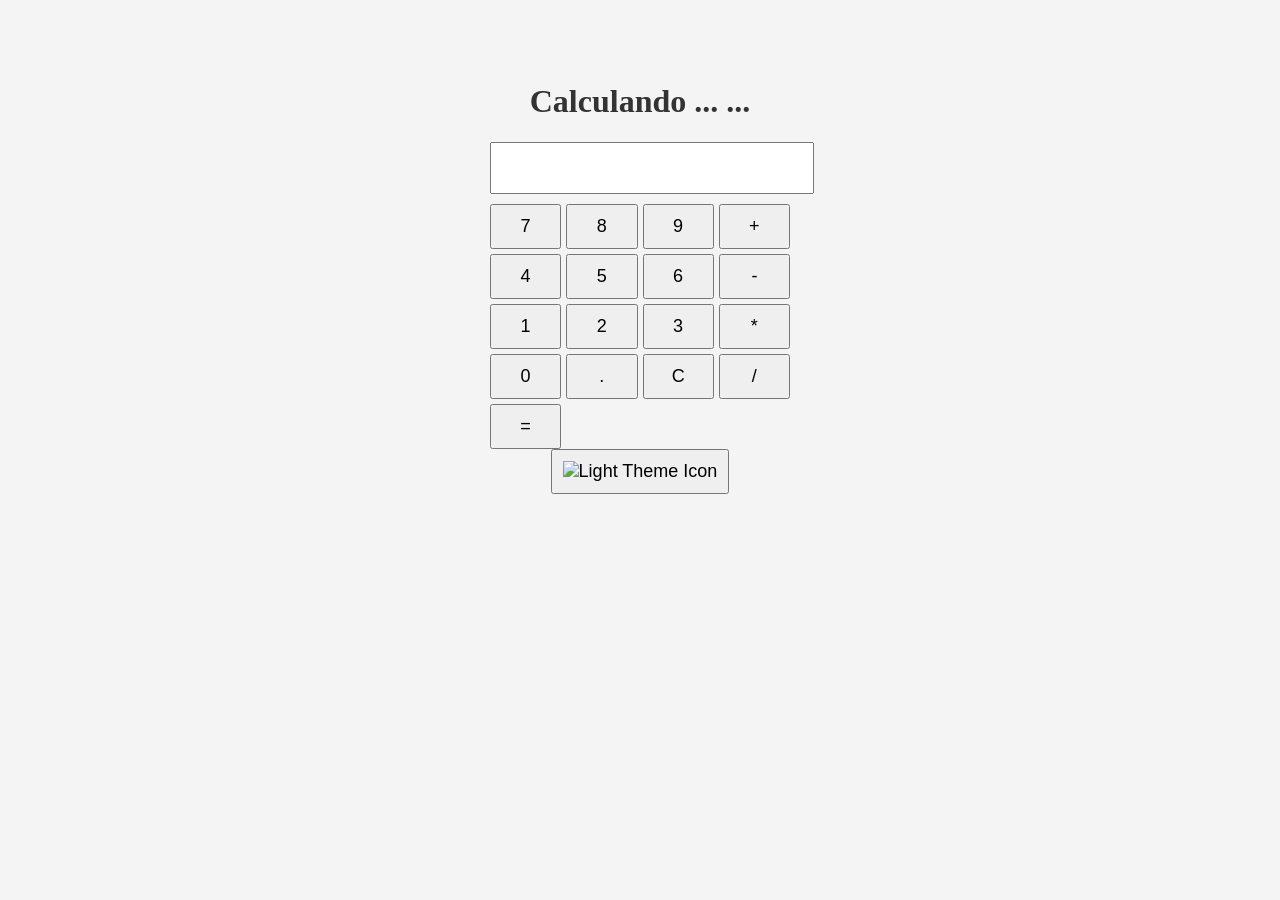
==== index.html @ 3472bfaa "autualização or name" ====
<!DOCTYPE html>
<html lang="pt-BR">
<head>
    <meta charset="UTF-8">
    <meta name="viewport" content="width=device-width, initial-scale=1.0">
    <title>Calculator</title>
    <style>
        /* Estilos para a calculadora */
        .calculator {
            max-width: 300px;
            margin: 0 auto;
            text-align: center;
        }

        .display {
            width: 100%;
            margin-bottom: 10px;
            padding: 10px;
            font-size: 24px;
        }

        .buttons {
            display: grid;
            grid-template-columns: repeat(4, 1fr);
            gap: 5px;
        }

        button {
            padding: 10px;
            font-size: 18px;
            cursor: pointer;
        }

        /* Tema Claro */
        body.light-mode {
            background-color: #f4f4f4;
            color: #333;
        }

        /* Tema Escuro */
        body.dark-mode {
            background-color: #333;
            color: #f4f4f4;
        }

        /* Ícone Sol */
        .theme-icon-light {
            display: none;
        }

        /* Ícone Lua */
        .theme-icon-dark {
            display: none;
        }

        /* Mostrar ícone Sol no tema claro e ícone Lua no tema escuro */
        body.light-mode .theme-icon-light,
        body.dark-mode .theme-icon-dark {
            display: inline;
        }
    </style>
    <link rel="stylesheet" href="https://cdn.jsdelivr.net/npm/water.css@3/dist/light.min.css">
</head>
<body class="light-mode">
    <div class="calculator">
        <br>
        <br>
        <br>
        <h1 w3-animate-bottom w3-animate-zoom>Calculando ... ...</h1>
        <input id="display" class="display" readonly>
        <div class="buttons">
            <button onclick="appendNumber('7')">7</button>
            <button onclick="appendNumber('8')">8</button>
            <button onclick="appendNumber('9')">9</button>
            <button onclick="appendOperator('+')">+</button>
            <button onclick="appendNumber('4')">4</button>
            <button onclick="appendNumber('5')">5</button>
            <button onclick="appendNumber('6')">6</button>
            <button onclick="appendOperator('-')">-</button>
            <button onclick="appendNumber('1')">1</button>
            <button onclick="appendNumber('2')">2</button>
            <button onclick="appendNumber('3')">3</button>
            <button onclick="appendOperator('*')">*</button>
            <button onclick="appendNumber('0')">0</button>
            <button onclick="appendOperator('.')">.</button>
            <button onclick="clearDisplay()">C</button>
            <button onclick="appendOperator('/')">/</button>
            <button onclick="calculateResult()">=</button>
        </div>
        <button onclick="toggleTheme()">
            <img src="https://img.icons8.com/material-outlined/24/000000/sun.png" class="theme-icon-dark" alt="Dark Theme Icon">
            <img src="https://img.icons8.com/material-outlined/24/000000/moon.png" class="theme-icon-light" alt="Light Theme Icon">
        </button>
    </div>

    <script>
        // Funções para a calculadora
        function appendNumber(number) {
            document.getElementById('display').value += number;
        }

        function appendOperator(operator) {
            document.getElementById('display').value += operator;
        }

        function clearDisplay() {
            document.getElementById('display').value = '';
        }

        function calculateResult() {
            try {
                const result = eval(document.getElementById('display').value);
                document.getElementById('display').value = result;
            } catch (error) {
                document.getElementById('display').value = 'Erro';
            }
        }

        // Adicionando compatibilidade com teclado numérico
        document.addEventListener('keydown', function(event) {
            const key = event.key;
            if (!isNaN(key) || key === '.' || key === '+' || key === '-' || key === '*' || key === '/' || key === 'Enter') {
                if (key === 'Enter') {
                    calculateResult();
                } else {
                    if (key === '*') {
                        appendOperator('*');
                    } else if (key === '/') {
                        appendOperator('/');
                    } else {
                        appendNumber(key);
                    }
                }
            } else if (key === 'Backspace') {
                clearDisplay();
            }
        });

        // Alternar entre temas claro e escuro
        function toggleTheme() {
            const body = document.body;
            body.classList.toggle('light-mode');
            body.classList.toggle('dark-mode');
        }
    </script>
</body>
</html>
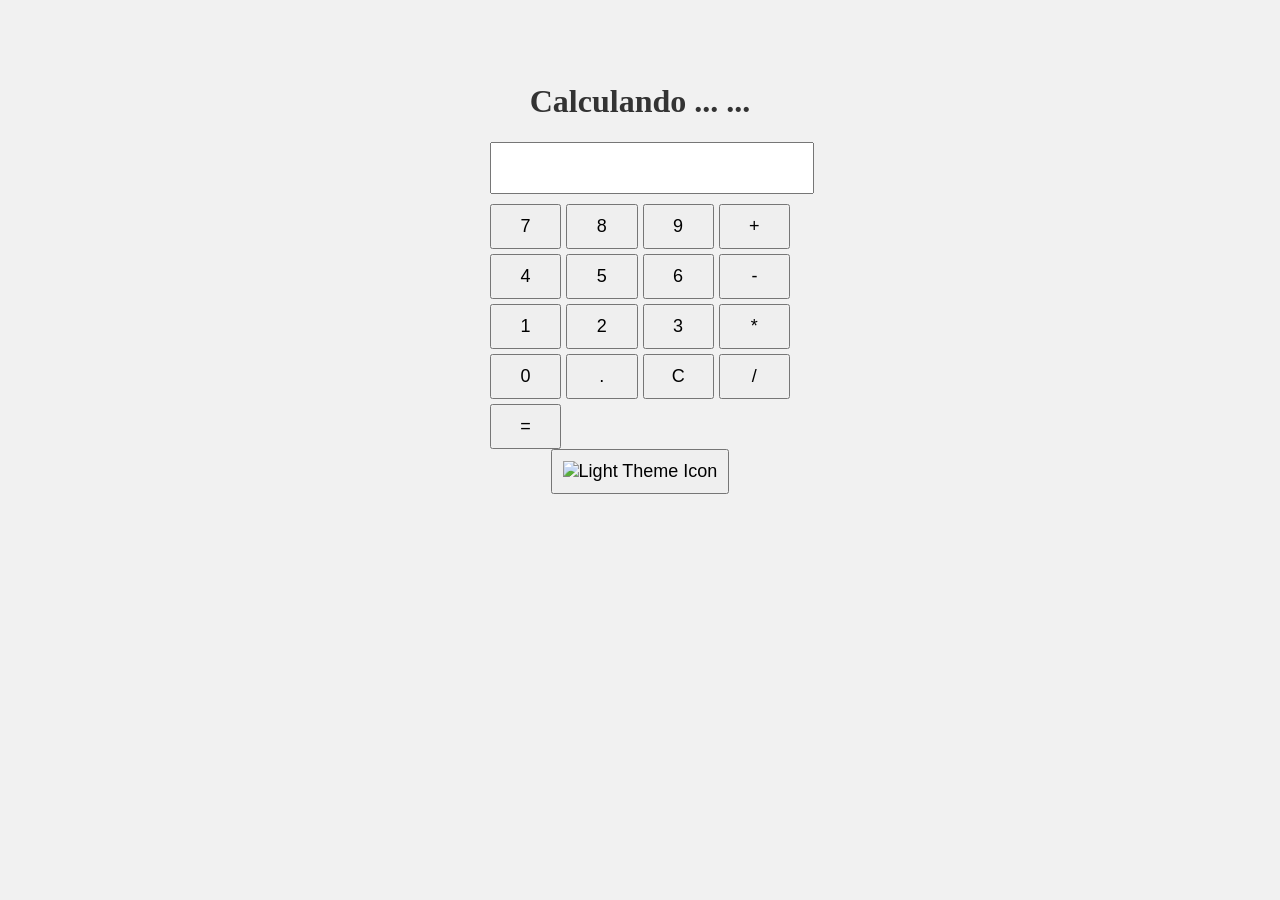
==== commit a767eee1: "wellow man" ====
--- a/index.html
+++ b/index.html
@@ -33,7 +33,7 @@
 
         /* Tema Claro */
         body.light-mode {
-            background-color: #f4f4f4;
+            background-color: #ecececaf;
             color: #333;
         }
 
@@ -145,3 +145,4 @@
     </script>
 </body>
 </html>
+<!-- final do codigo -->
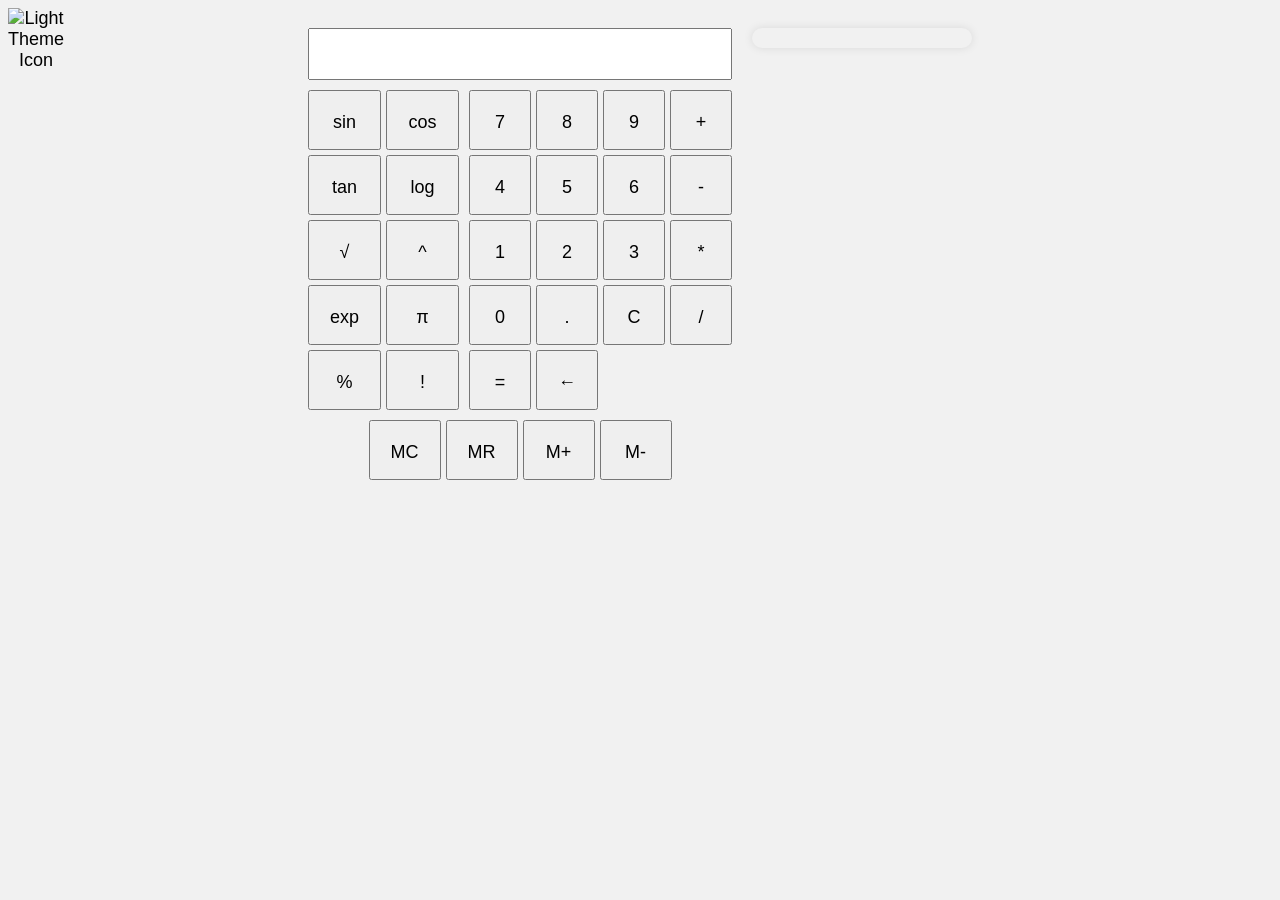
==== commit 2ba1ee28: "wellow man" ====
--- a/index.html
+++ b/index.html
@@ -4,145 +4,60 @@
     <meta charset="UTF-8">
     <meta name="viewport" content="width=device-width, initial-scale=1.0">
     <title>Calculator</title>
-    <style>
-        /* Estilos para a calculadora */
-        .calculator {
-            max-width: 300px;
-            margin: 0 auto;
-            text-align: center;
-        }
-
-        .display {
-            width: 100%;
-            margin-bottom: 10px;
-            padding: 10px;
-            font-size: 24px;
-        }
-
-        .buttons {
-            display: grid;
-            grid-template-columns: repeat(4, 1fr);
-            gap: 5px;
-        }
-
-        button {
-            padding: 10px;
-            font-size: 18px;
-            cursor: pointer;
-        }
-
-        /* Tema Claro */
-        body.light-mode {
-            background-color: #ecececaf;
-            color: #333;
-        }
-
-        /* Tema Escuro */
-        body.dark-mode {
-            background-color: #333;
-            color: #f4f4f4;
-        }
-
-        /* Ícone Sol */
-        .theme-icon-light {
-            display: none;
-        }
-
-        /* Ícone Lua */
-        .theme-icon-dark {
-            display: none;
-        }
-
-        /* Mostrar ícone Sol no tema claro e ícone Lua no tema escuro */
-        body.light-mode .theme-icon-light,
-        body.dark-mode .theme-icon-dark {
-            display: inline;
-        }
-    </style>
-    <link rel="stylesheet" href="https://cdn.jsdelivr.net/npm/water.css@3/dist/light.min.css">
+    <link rel="stylesheet" href="styles.css">
 </head>
 <body class="light-mode">
-    <div class="calculator">
-        <br>
-        <br>
-        <br>
-        <h1 w3-animate-bottom w3-animate-zoom>Calculando ... ...</h1>
-        <input id="display" class="display" readonly>
-        <div class="buttons">
-            <button onclick="appendNumber('7')">7</button>
-            <button onclick="appendNumber('8')">8</button>
-            <button onclick="appendNumber('9')">9</button>
-            <button onclick="appendOperator('+')">+</button>
-            <button onclick="appendNumber('4')">4</button>
-            <button onclick="appendNumber('5')">5</button>
-            <button onclick="appendNumber('6')">6</button>
-            <button onclick="appendOperator('-')">-</button>
-            <button onclick="appendNumber('1')">1</button>
-            <button onclick="appendNumber('2')">2</button>
-            <button onclick="appendNumber('3')">3</button>
-            <button onclick="appendOperator('*')">*</button>
-            <button onclick="appendNumber('0')">0</button>
-            <button onclick="appendOperator('.')">.</button>
-            <button onclick="clearDisplay()">C</button>
-            <button onclick="appendOperator('/')">/</button>
-            <button onclick="calculateResult()">=</button>
+    <button class="theme-toggle-button" onclick="toggleTheme()">
+        <img src="https://img.icons8.com/material-outlined/30/000000/sun.png" class="theme-icon-dark" alt="Dark Theme Icon">
+        <img src="https://img.icons8.com/material-outlined/30/000000/moon.png" class="theme-icon-light" alt="Light Theme Icon">
+    </button>
+    <div class="container">
+        <div class="calculator">
+            <input id="display" class="display" readonly>
+            <div class="buttons-container">
+                <div class="scientific-buttons">
+                    <button onclick="appendScientificFunction('sin')">sin</button>
+                    <button onclick="appendScientificFunction('cos')">cos</button>
+                    <button onclick="appendScientificFunction('tan')">tan</button>
+                    <button onclick="appendScientificFunction('log')">log</button>
+                    <button onclick="appendScientificFunction('sqrt')">√</button>
+                    <button onclick="appendScientificFunction('pow')">^</button>
+                    <button onclick="appendScientificFunction('exp')">exp</button>
+                    <button onclick="appendScientificFunction('pi')">π</button>
+                    <button onclick="appendScientificFunction('mod')">%</button>
+                    <button onclick="appendScientificFunction('fact')">!</button>
+                </div>
+                <div class="buttons">
+                    <button onclick="appendNumber('7')">7</button>
+                    <button onclick="appendNumber('8')">8</button>
+                    <button onclick="appendNumber('9')">9</button>
+                    <button onclick="appendOperator('+')">+</button>
+                    <button onclick="appendNumber('4')">4</button>
+                    <button onclick="appendNumber('5')">5</button>
+                    <button onclick="appendNumber('6')">6</button>
+                    <button onclick="appendOperator('-')">-</button>
+                    <button onclick="appendNumber('1')">1</button>
+                    <button onclick="appendNumber('2')">2</button>
+                    <button onclick="appendNumber('3')">3</button>
+                    <button onclick="appendOperator('*')">*</button>
+                    <button onclick="appendNumber('0')">0</button>
+                    <button onclick="appendOperator('.')">.</button>
+                    <button onclick="clearDisplay()">C</button>
+                    <button onclick="appendOperator('/')">/</button>
+                    <button onclick="calculateResult()">=</button>
+                    <button onclick="deleteLast()">←</button>
+                </div>
+            </div>
+            <div class="memory-buttons">
+                <button onclick="memoryClear()">MC</button>
+                <button onclick="memoryRecall()">MR</button>
+                <button onclick="memoryAdd()">M+</button>
+                <button onclick="memorySubtract()">M-</button>
+            </div>
+            <div id="error-message" class="error-message"></div>
         </div>
-        <button onclick="toggleTheme()">
-            <img src="https://img.icons8.com/material-outlined/24/000000/sun.png" class="theme-icon-dark" alt="Dark Theme Icon">
-            <img src="https://img.icons8.com/material-outlined/24/000000/moon.png" class="theme-icon-light" alt="Light Theme Icon">
-        </button>
+        <div class="history" id="history"></div>
     </div>
-
-    <script>
-        // Funções para a calculadora
-        function appendNumber(number) {
-            document.getElementById('display').value += number;
-        }
-
-        function appendOperator(operator) {
-            document.getElementById('display').value += operator;
-        }
-
-        function clearDisplay() {
-            document.getElementById('display').value = '';
-        }
-
-        function calculateResult() {
-            try {
-                const result = eval(document.getElementById('display').value);
-                document.getElementById('display').value = result;
-            } catch (error) {
-                document.getElementById('display').value = 'Erro';
-            }
-        }
-
-        // Adicionando compatibilidade com teclado numérico
-        document.addEventListener('keydown', function(event) {
-            const key = event.key;
-            if (!isNaN(key) || key === '.' || key === '+' || key === '-' || key === '*' || key === '/' || key === 'Enter') {
-                if (key === 'Enter') {
-                    calculateResult();
-                } else {
-                    if (key === '*') {
-                        appendOperator('*');
-                    } else if (key === '/') {
-                        appendOperator('/');
-                    } else {
-                        appendNumber(key);
-                    }
-                }
-            } else if (key === 'Backspace') {
-                clearDisplay();
-            }
-        });
-
-        // Alternar entre temas claro e escuro
-        function toggleTheme() {
-            const body = document.body;
-            body.classList.toggle('light-mode');
-            body.classList.toggle('dark-mode');
-        }
-    </script>
+    <script src="scripts.js"></script>
 </body>
 </html>
-<!-- final do codigo -->
--- a/styles.css
+++ b/styles.css
@@ -0,0 +1,134 @@
+body {
+    font-family: Arial, sans-serif;
+}
+
+.container {
+    display: flex;
+    justify-content: center;
+    align-items: flex-start;
+    padding: 20px;
+}
+
+.calculator {
+    max-width: 500px;
+    display: flex;
+    flex-direction: column;
+    align-items: center;
+    margin-right: 20px;
+}
+
+.display {
+    width: 100%;
+    margin-bottom: 10px;
+    padding: 10px;
+    font-size: 24px;
+    text-align: right;
+    box-sizing: border-box;
+}
+
+.buttons-container {
+    display: flex;
+    justify-content: center;
+    gap: 10px;
+}
+
+.scientific-buttons, .buttons {
+    display: grid;
+    gap: 5px;
+}
+
+.scientific-buttons {
+    grid-template-columns: repeat(2, 1fr);
+}
+
+.buttons {
+    grid-template-columns: repeat(4, 1fr);
+}
+
+button {
+    padding: 20px;
+    font-size: 18px;
+    cursor: pointer;
+    text-align: center;
+    box-sizing: border-box;
+    width: 100%;
+    height: 60px;
+}
+
+body.light-mode {
+    background-color: #ecececaf;
+    color: #333;
+}
+
+body.dark-mode {
+    background-color: #333;
+    color: #f4f4f4;
+}
+
+.theme-icon-light {
+    display: none;
+}
+
+.theme-icon-dark {
+    display: none;
+}
+
+body.light-mode .theme-icon-light,
+body.dark-mode .theme-icon-dark {
+    display: inline;
+}
+
+.theme-toggle-button {
+    position: fixed;
+    padding-top: 0px;
+    padding-left: 0px;
+    margin-top: 0px;
+    margin-left: 0px;
+    background: none;
+    border: none;
+    cursor: pointer;
+    width: 32px;
+    height: 32px;
+}
+
+.theme-toggle-button img {
+    width: 32px;
+    height: 32px;
+}
+
+.history {
+    max-width: 200px;
+    width: 100%;
+    background-color: #f1f1f1;
+    border-radius: 10px;
+    padding: 10px;
+    box-shadow: 0 0 10px rgba(0, 0, 0, 0.1);
+    overflow-y: auto;
+    max-height: 400px;
+    display: flex;
+    flex-direction: column-reverse;
+}
+
+.history-entry {
+    display: flex;
+    justify-content: space-between;
+    border-bottom: 1px solid #ccc;
+    padding: 5px 0;
+}
+
+.history-entry:last-child {
+    border-bottom: none;
+}
+
+.memory-buttons {
+    display: grid;
+    gap: 5px;
+    grid-template-columns: repeat(4, 1fr);
+    margin-top: 10px;
+}
+
+.error-message {
+    color: red;
+    margin-top: 10px;
+    text-align: center;
+}
